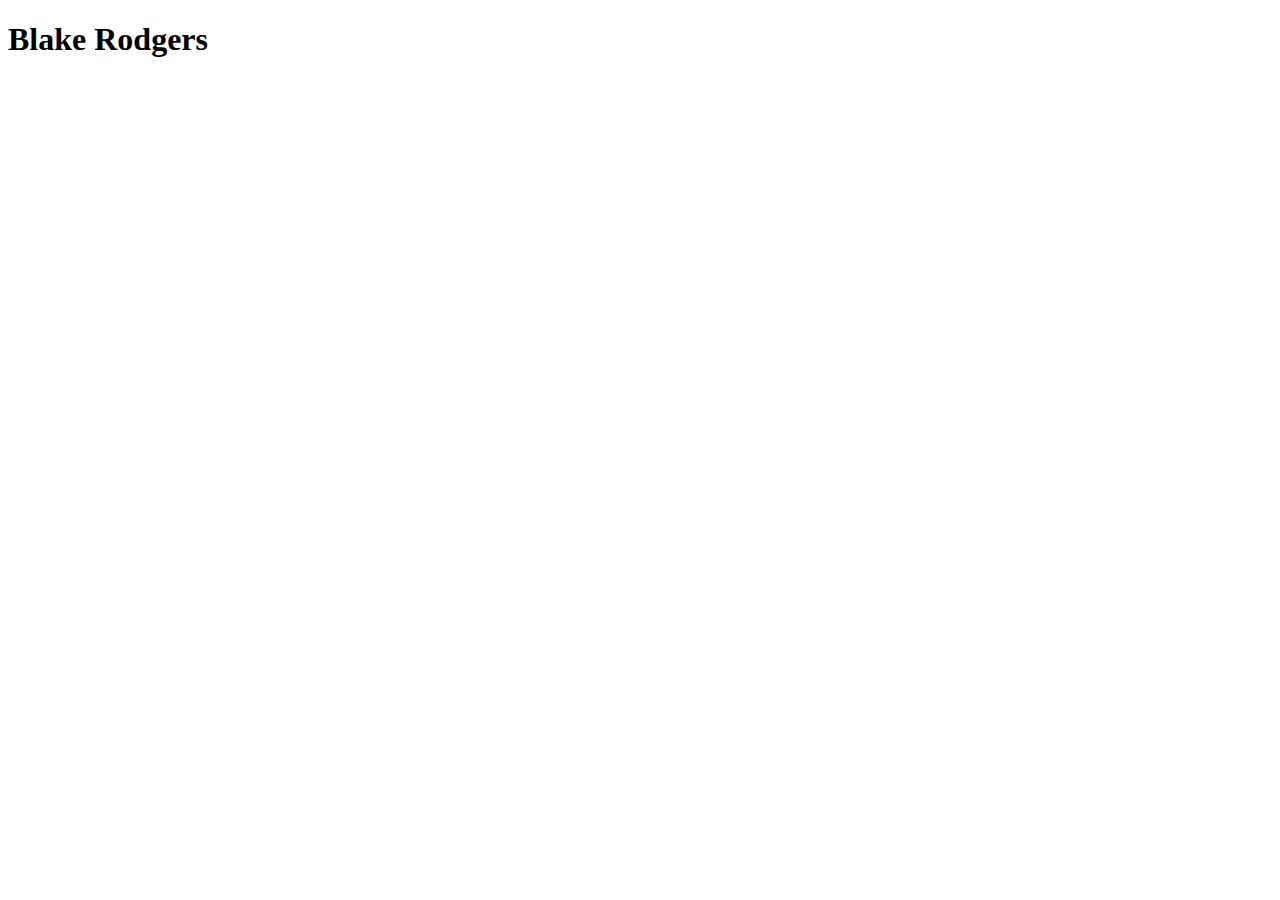
==== index.html @ 04d0280e "initial commit" ====
<!DOCTYPE html>
<html lang="en">
<head>
    <meta charset="UTF-8">
    <script src="file.js"></script>
    <link rel="stylesheet" href="style.css"/>
    <title>Blake Rodgers</title>
</head>

<body>
    <!--Header div containing name and external links-->
    <div class="header">
        <h1 id="blake">Blake Rodgers</h1>
    </div>

</body>

</html>
---- style.css ----
.header {

}











/* css for my name at the top only, why I'm using id */
#blake {

}
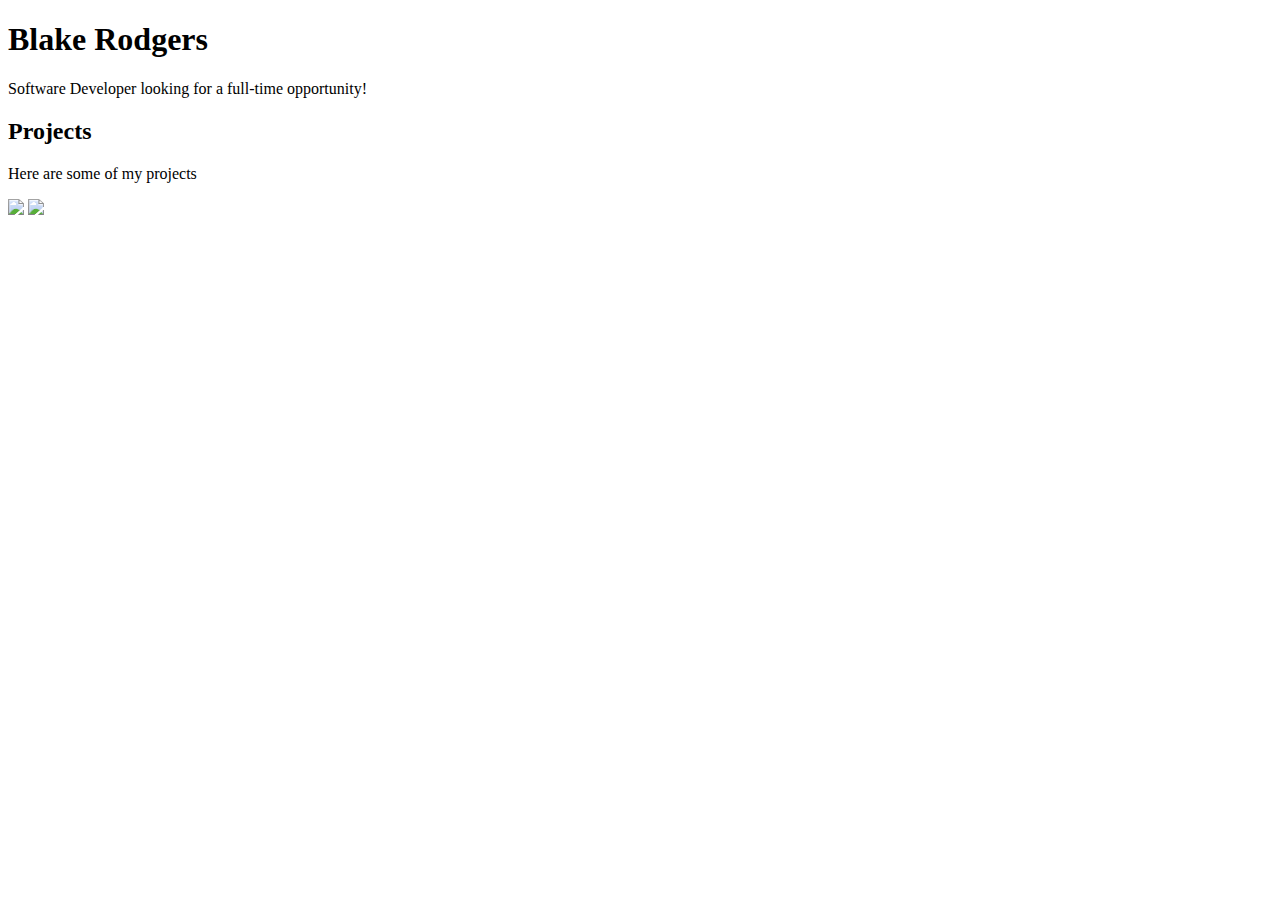
==== commit fa5d3db5: "+projects div" ====
--- a/index.html
+++ b/index.html
@@ -13,6 +13,18 @@
         <h1 id="blake">Blake Rodgers</h1>
     </div>
 
+    <div class="about-me">
+        <p>Software Developer looking for a full-time opportunity!</p>
+    </div>
+    
+    <div class="projects">
+        <h2>Projects</h2>
+        <p>Here are some of my projects</p>
+        <img src="https://placeholdit.imgix.net/~text?txtsize=33&txt=450%C3%97300&w=450&h=300">
+        <img src="https://placeholdit.imgix.net/~text?txtsize=33&txt=450%C3%97300&w=450&h=300">
+    </div>
+
+
 </body>
 
 </html>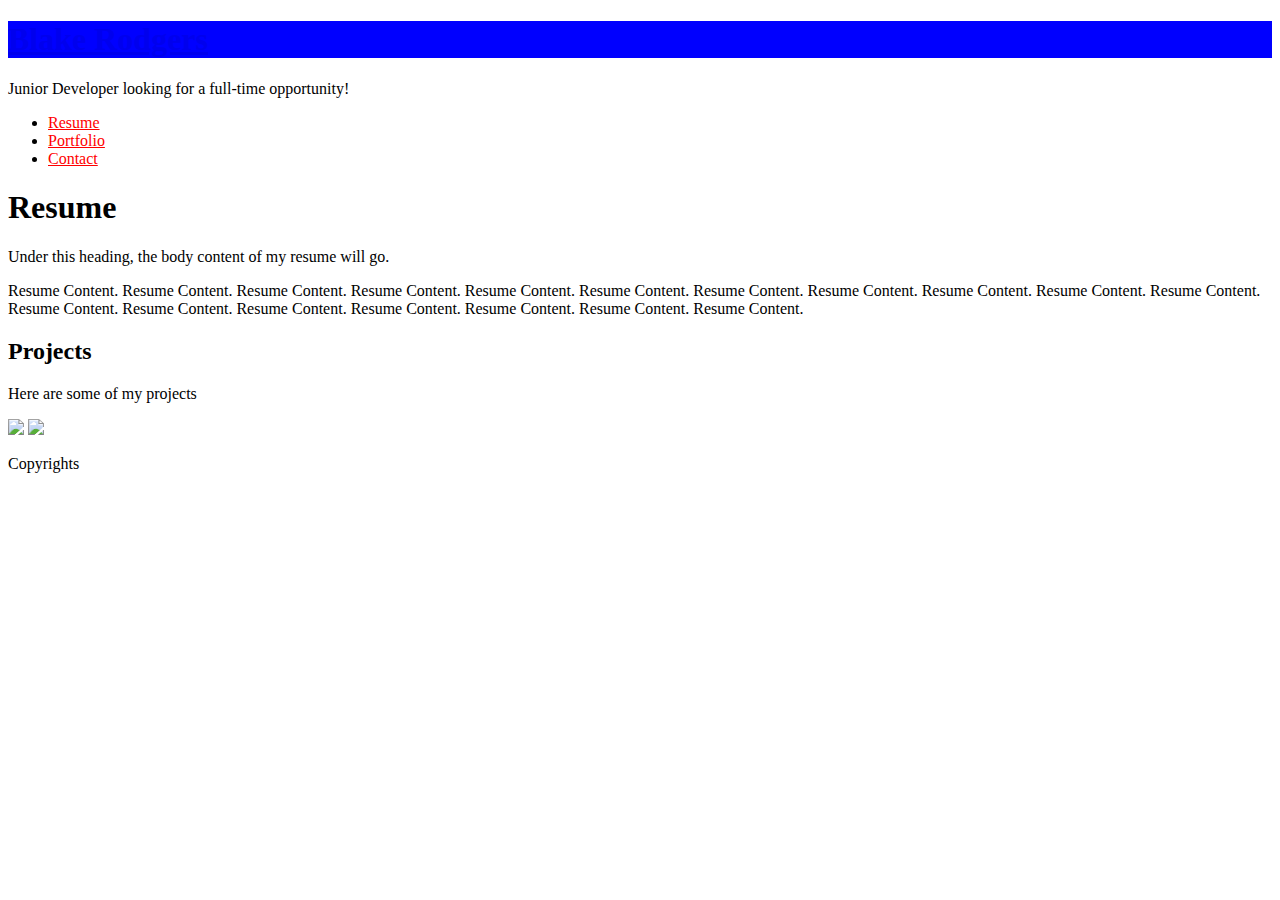
==== commit cd09890d: "+resume&projects section" ====
--- a/index.html
+++ b/index.html
@@ -1,30 +1,73 @@
 <!DOCTYPE html>
 <html lang="en">
+
 <head>
+
     <meta charset="UTF-8">
+    <meta http-equiv="X-UA-Compatible" content="IE=edge">
+    <meta name="viewport" content="width=device-width, initial-scale=1">
+    <meta name="description" content="Blake Rodgers, Software Developer">
+    <meta name="author" content="Blake Rodgers">
+
     <script src="file.js"></script>
     <link rel="stylesheet" href="style.css"/>
     <title>Blake Rodgers</title>
+
 </head>
 
 <body>
-    <!--Header div containing name and external links-->
-    <div class="header">
-        <h1 id="blake">Blake Rodgers</h1>
+    <!--Header containing name and links? -->
+    <header>
+        <h1 id="blake"><a href="index.html">Blake Rodgers</a></h1>
+    </header>
+
+    <div>
+        <p>Junior Developer looking for a full-time opportunity!</p>
     </div>
 
-    <div class="about-me">
-        <p>Software Developer looking for a full-time opportunity!</p>
-    </div>
-    
-    <div class="projects">
+    <!-- Navigation -->
+    <nav id="nav" class="navbar">
+        <div class="navbar">
+            <ul>
+                <li>
+                    <a class="nav-links" href="#">Resume</a>
+                </li>
+                <li>
+                    <a class="nav-links" href="#">Portfolio</a>
+                </li>
+                <li>
+                    <a class="nav-links" href="#">Contact</a>
+                </li>
+            </ul>
+        </div>
+
+    </nav>
+
+
+    <!-- Resume Section -->
+    <section class="resume">
+        <header>
+            <h1>Resume</h1>
+            <p>Under this heading, the body content of my resume will go.</p>
+        </header>
+        <article>
+            <p>
+                Resume Content. Resume Content. Resume Content. Resume Content. Resume Content. Resume Content.
+                Resume Content. Resume Content. Resume Content. Resume Content. Resume Content. Resume Content.
+                Resume Content. Resume Content. Resume Content. Resume Content. Resume Content. Resume Content.
+            </p>
+        </article>
+    </section>
+    <!-- Section to display my projects -->
+    <section>
         <h2>Projects</h2>
         <p>Here are some of my projects</p>
         <img src="https://placeholdit.imgix.net/~text?txtsize=33&txt=450%C3%97300&w=450&h=300">
         <img src="https://placeholdit.imgix.net/~text?txtsize=33&txt=450%C3%97300&w=450&h=300">
-    </div>
-
-
+    </section>
 </body>
-
+<!-- footer can include links as well -->
+<footer>
+    <p>Copyrights </p>
+</footer>
 </html>--- a/style.css
+++ b/style.css
@@ -1,5 +1,6 @@
 .header {
-
+    background-color: blueviolet;
+    height: 400px;
 }
 
 
@@ -8,11 +9,16 @@
 
 
 
-
+.nav-links {
+    color: red;
+}
 
 
 
 /* css for my name at the top only, why I'm using id */
 #blake {
+    background-color: blue;
+    font-family: "Bodoni 72";
+    color: white;
 
 }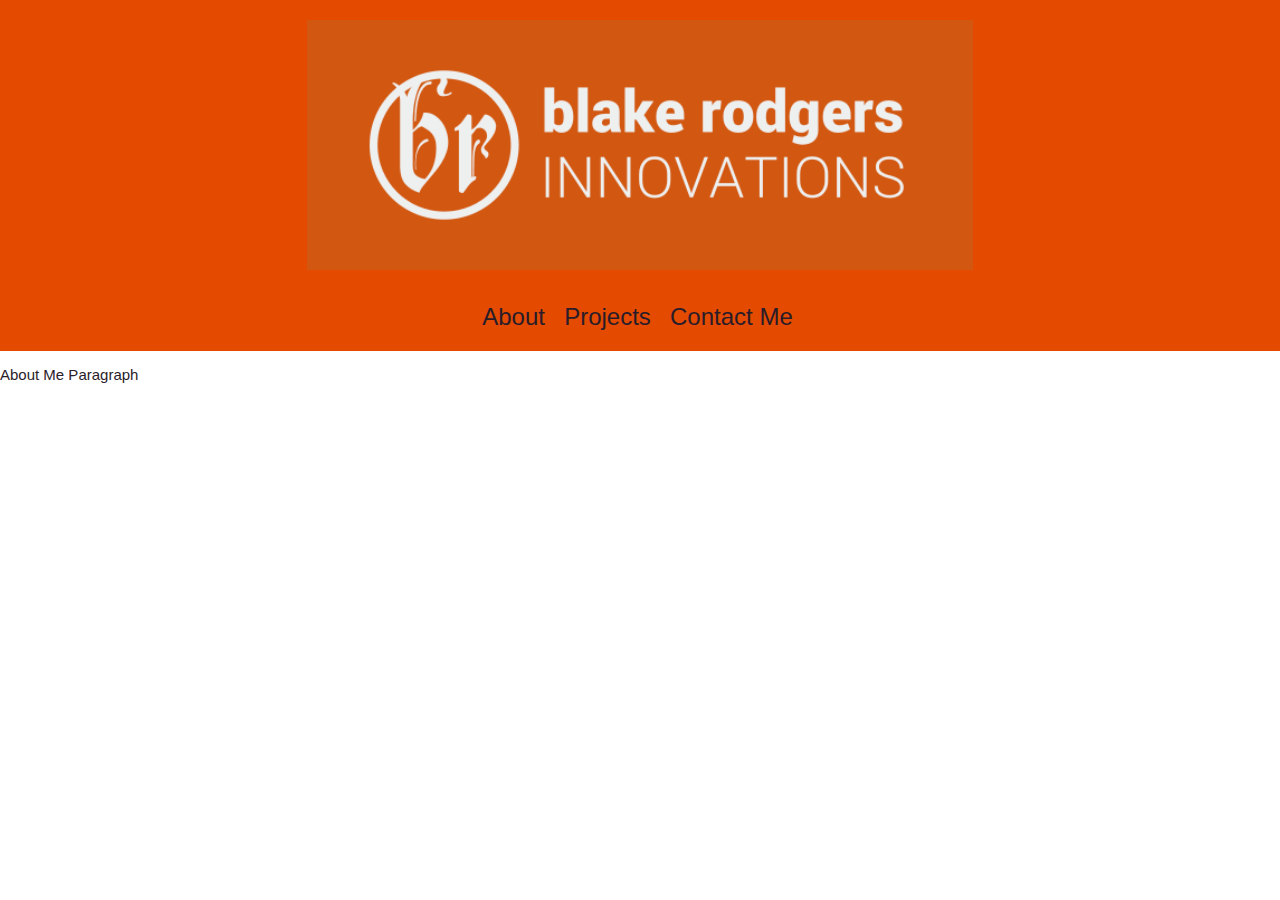
==== commit 2362402c: "about me section added" ====
--- a/index.html
+++ b/index.html
@@ -16,58 +16,28 @@
 </head>
 
 <body>
-    <!--Header containing name and links? -->
-    <header>
-        <h1 id="blake"><a href="index.html">Blake Rodgers</a></h1>
+    <!-- Header containing name and links? -->
+    <header class="header">
+        <div class="logo">
+            <a href="index.html">
+                <img src="images/logo.png" alt="Logo - Blake Rodgers Innovations" height="250">
+            </a>
+        </div>
+        <nav>
+            <a href="#">About</a>
+            <a href="#">Projects</a>
+            <a href="#">Contact Me</a>
+        </nav>
     </header>
-
-    <div>
-        <p>Junior Developer looking for a full-time opportunity!</p>
-    </div>
-
-    <!-- Navigation -->
-    <nav id="nav" class="navbar">
-        <div class="navbar">
-            <ul>
-                <li>
-                    <a class="nav-links" href="#">Resume</a>
-                </li>
-                <li>
-                    <a class="nav-links" href="#">Portfolio</a>
-                </li>
-                <li>
-                    <a class="nav-links" href="#">Contact</a>
-                </li>
-            </ul>
+    <section class="main">
+        <div class="about">
+            <p>About Me Paragraph</p>
         </div>
-
-    </nav>
+    </section>
 
 
-    <!-- Resume Section -->
-    <section class="resume">
-        <header>
-            <h1>Resume</h1>
-            <p>Under this heading, the body content of my resume will go.</p>
-        </header>
-        <article>
-            <p>
-                Resume Content. Resume Content. Resume Content. Resume Content. Resume Content. Resume Content.
-                Resume Content. Resume Content. Resume Content. Resume Content. Resume Content. Resume Content.
-                Resume Content. Resume Content. Resume Content. Resume Content. Resume Content. Resume Content.
-            </p>
-        </article>
-    </section>
-    <!-- Section to display my projects -->
-    <section>
-        <h2>Projects</h2>
-        <p>Here are some of my projects</p>
-        <img src="https://placeholdit.imgix.net/~text?txtsize=33&txt=450%C3%97300&w=450&h=300">
-        <img src="https://placeholdit.imgix.net/~text?txtsize=33&txt=450%C3%97300&w=450&h=300">
-    </section>
 </body>
+
 <!-- footer can include links as well -->
-<footer>
-    <p>Copyrights </p>
-</footer>
+<footer> </footer>
 </html>--- a/style.css
+++ b/style.css
@@ -1,24 +1,41 @@
-.header {
-    background-color: blueviolet;
-    height: 400px;
+body {
+    background-color: #ffffff;
+    color: #2a1c29;
+    font-family: Gill Sans, Helvetica, Arial, sans-serif;
+    font-size: 15px;
+    margin: 0;
 }
 
-
-
-
-
-
-
-.nav-links {
-    color: red;
+a {
+    color: #e44b00;
 }
 
+.header {
+    background-color: #e44b00;
+    background-position: center center;
+    background-repeat: no-repeat;
+    padding: 20px;
+    text-align: center;
+}
 
+.header img {
+    margin-bottom: 30px;
+}
 
-/* css for my name at the top only, why I'm using id */
-#blake {
-    background-color: blue;
-    font-family: "Bodoni 72";
-    color: white;
+.header nav a {
+    font-size: x-large;
+    border-bottom: 2px solid #e44b00;
+    border-radius: 10px;
+    color: #2a1c29;
+    text-decoration: none;
+    margin-right: 5px;
+    padding: 5px;
+}
 
+.header nav a:hover {
+    background: #ff833a;
+}
+
+.header nav a.active {
+    background: #ffffff;
 }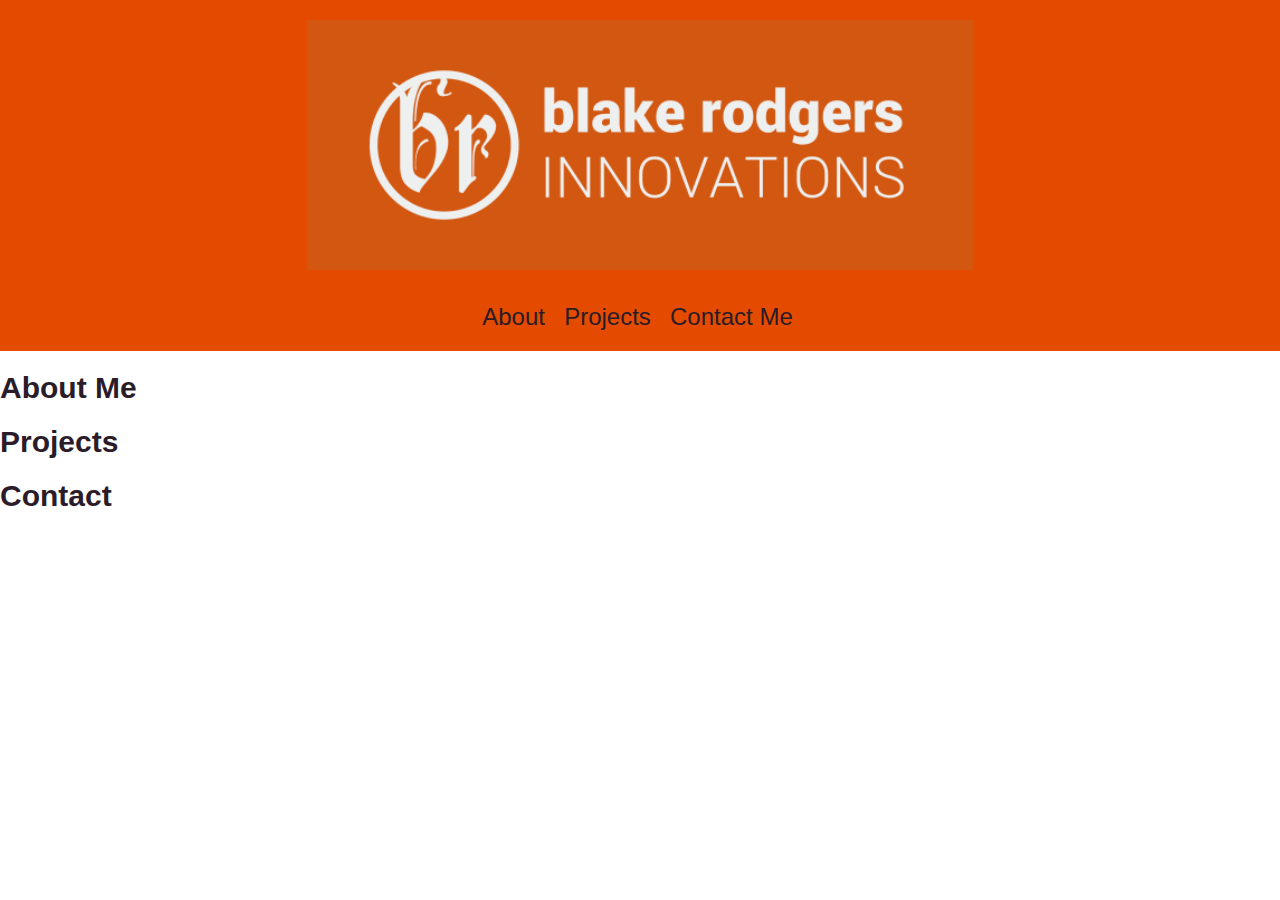
==== commit 5b3511d3: "went ahead and added all sections, no css thus far on headers" ====
--- a/index.html
+++ b/index.html
@@ -30,9 +30,16 @@
         </nav>
     </header>
     <section class="main">
-        <div class="about">
-            <p>About Me Paragraph</p>
+        <div id="about-paragraph">
+            <h1>About Me</h1>
         </div>
+    </section>
+    <!-- section for portfolio/projects -->
+    <section class="projects">
+        <h1>Projects</h1>
+    </section>
+    <section class="contact">
+        <h1>Contact</h1>
     </section>
 
 
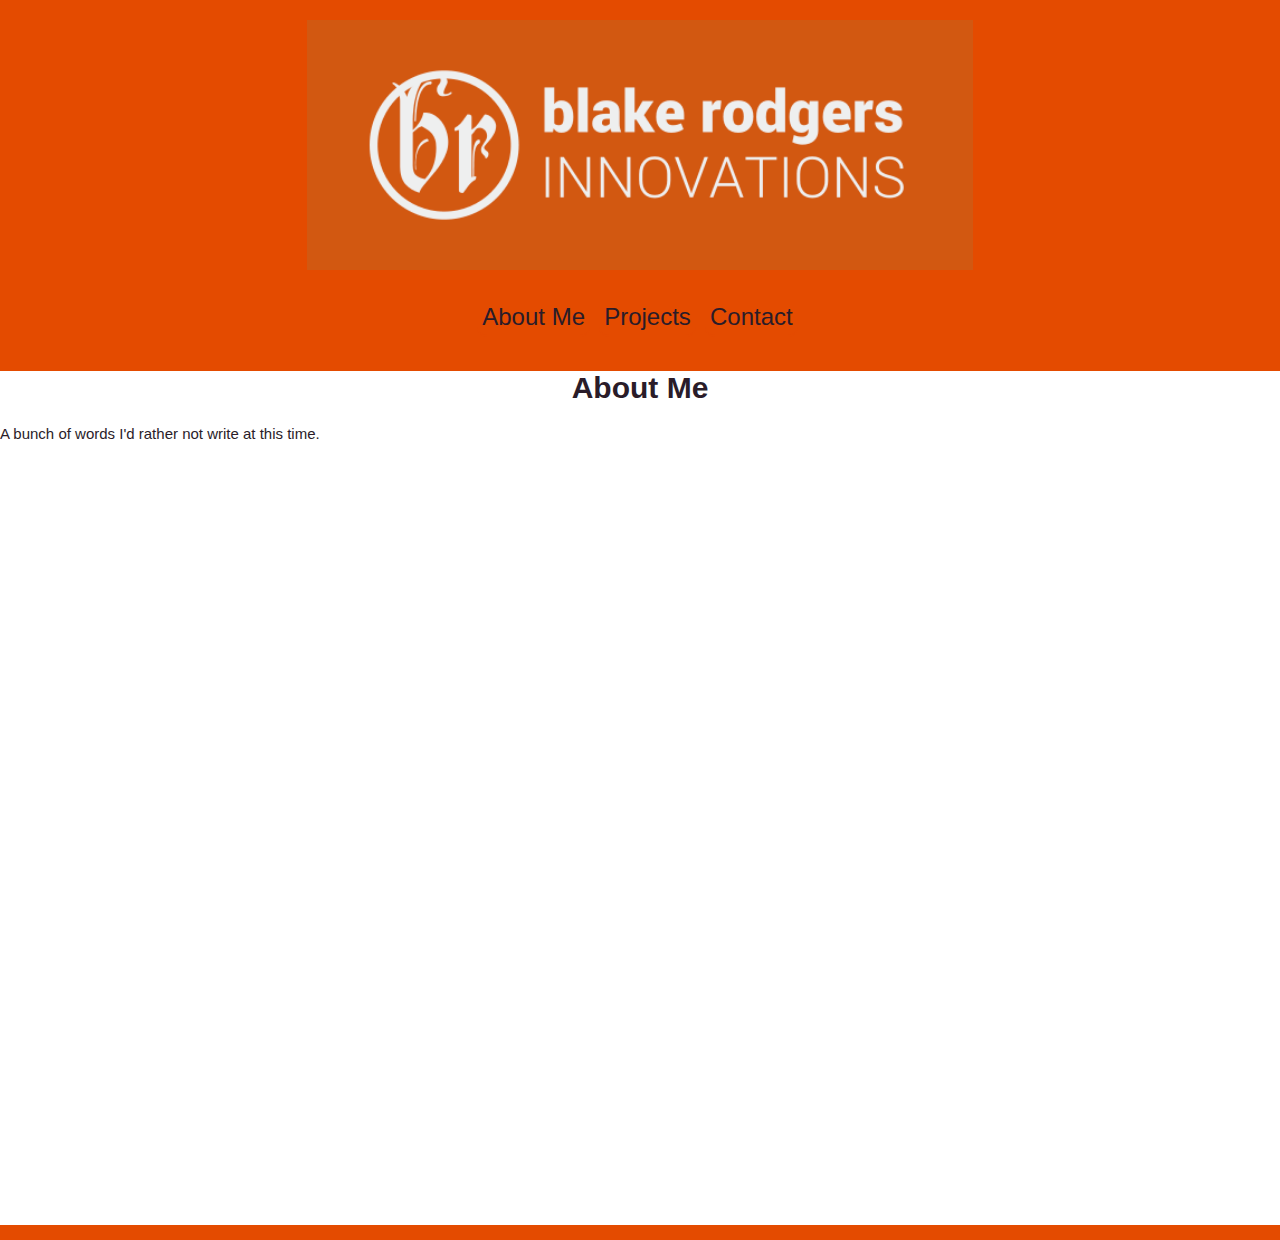
==== commit 906cabc3: "actually... lets do multiple pages" ====
--- a/index.html
+++ b/index.html
@@ -24,24 +24,17 @@
             </a>
         </div>
         <nav>
-            <a href="#">About</a>
-            <a href="#">Projects</a>
-            <a href="#">Contact Me</a>
+            <a href="index.html">About Me</a>
+            <a href="projects.html">Projects</a>
+            <a href="contact.html">Contact</a>
         </nav>
     </header>
     <section class="main">
         <div id="about-paragraph">
             <h1>About Me</h1>
+            <p>A bunch of words I'd rather not write at this time.</p>
         </div>
     </section>
-    <!-- section for portfolio/projects -->
-    <section class="projects">
-        <h1>Projects</h1>
-    </section>
-    <section class="contact">
-        <h1>Contact</h1>
-    </section>
-
 
 </body>
 
--- a/style.css
+++ b/style.css
@@ -8,6 +8,18 @@
 
 a {
     color: #e44b00;
+}
+
+h1 {
+    text-align: center;
+}
+
+body {
+    background-color: #e44b00;
+}
+
+body section {
+    background-color: white;
 }
 
 .header {
@@ -38,4 +50,8 @@
 
 .header nav a.active {
     background: #ffffff;
+}
+
+#about-paragraph p {
+    height: 800px;
 }